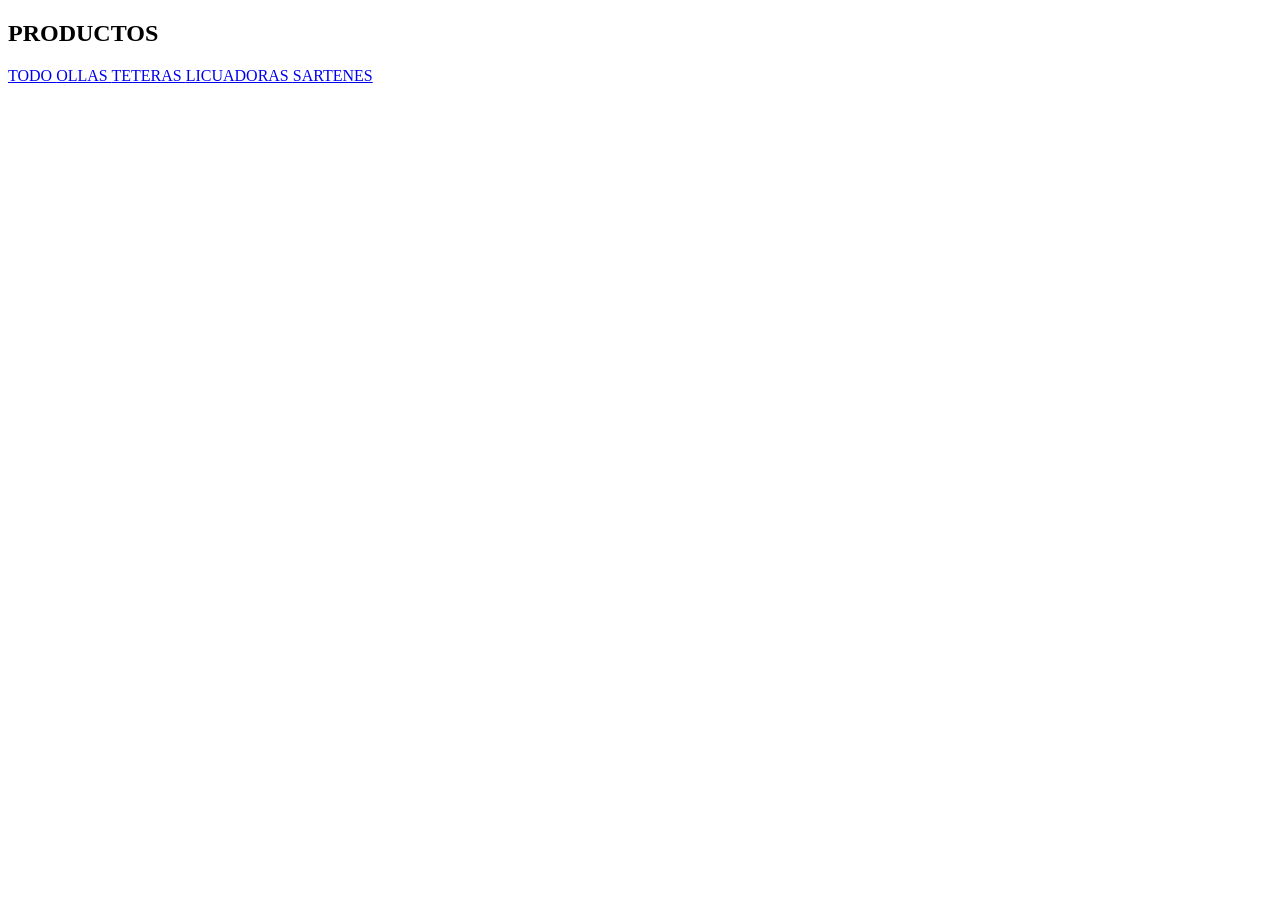
==== Apartado Productos/ApartadoProductos.html @ d28779fc "Primero-TusOllas" ====
<!DOCTYPE html>
<html lang="es">
<head>

    <meta charset="UTF-8">

    <meta name="viewport" content="width=device-width, initial-scale=1.0">

    <title>Apartado Productos</title>

    
    <!-- ===================================================== -->
    <!-- CSS                                                   -->
    <!-- ===================================================== -->

    <!--link rel="stylesheet" href="ApartadoProductos.css"-->


    <!-- ===================================================== -->
    <!-- FUENTE PLAYFAIR DISPLAY                               -->
    <!-- ===================================================== -->

    <link rel="preconnect" href="https://fonts.googleapis.com">

    <link rel="preconnect" href="https://fonts.gstatic.com" crossorigin>

    <link href="https://fonts.googleapis.com/css2?family=Playfair+Display&display=swap" rel="stylesheet">


</head>
<body>



    


    <!-- ===================================================== -->
    <!-- APARTADO PRODUCTOS                                    -->
    <!-- ===================================================== -->

    <section class="apartado-productos">



        <!-- ===================================================== -->
        <!-- TÍTULO                                                -->
        <!-- ===================================================== -->

        <h1 class="titulo-productos">

            PRODUCTOS

        </h1>



        <!-- ===================================================== -->
        <!-- CAJA DE CATEGORÍAS                                    -->
        <!-- ===================================================== -->

        <div class="caja-categorias">



            <!-- ===================================================== -->
            <!-- CATEGORÍAS                                            -->
            <!-- ===================================================== -->

            <!-- 
                Para añadir nuevas categorías
                solo copia una línea y cambia:

                1. El nombre
                2. El enlace html
            -->

            <a href="#" class="categoria" data-categoria="TODO">
                TODO
            </a>
            
            <a href="#" class="categoria" data-categoria="OLLAS">
             OLLAS
            </a>

            <a href="#" class="categoria" data-categoria="TETERAS">
                TETERAS
            </a>

            <a href="#" class="categoria" data-categoria="LICUADORAS">
                LICUADORAS
            </a>      

            <a href="#" class="categoria" data-categoria="SARTENES">
                SARTENES
            </a>
            



            <!-- ===================================================== -->
            <!-- EJEMPLO FUTURO                                        -->
            <!-- ===================================================== -->

            <!--

            <a href="Termos.html" class="categoria">
                TERMOS
            </a>

            -->


        </div>


    </section>





</body>
</html>
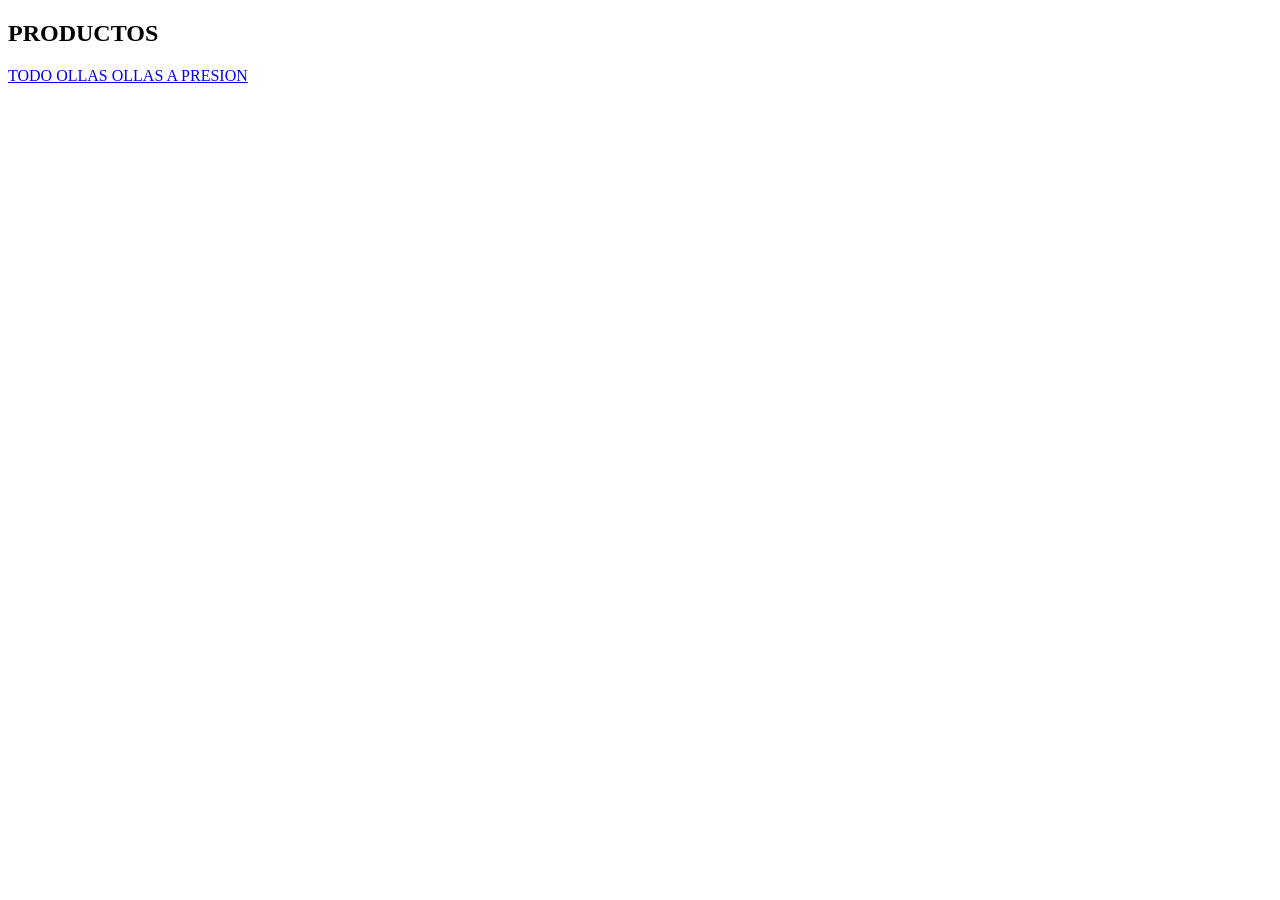
==== commit 9a4f6515: "Add files via upload" ====
--- a/Apartado Productos/ApartadoProductos.html
+++ b/Apartado Productos/ApartadoProductos.html
@@ -83,9 +83,12 @@
              OLLAS
             </a>
 
-            <a href="#" class="categoria" data-categoria="TETERAS">
-                TETERAS
+            <a href="#" class="categoria" data-categoria="OLLAS A PRESION">
+                OLLAS A PRESION
             </a>
+
+           
+           <!--
 
             <a href="#" class="categoria" data-categoria="LICUADORAS">
                 LICUADORAS
@@ -93,19 +96,6 @@
 
             <a href="#" class="categoria" data-categoria="SARTENES">
                 SARTENES
-            </a>
-            
-
-
-
-            <!-- ===================================================== -->
-            <!-- EJEMPLO FUTURO                                        -->
-            <!-- ===================================================== -->
-
-            <!--
-
-            <a href="Termos.html" class="categoria">
-                TERMOS
             </a>
 
             -->
